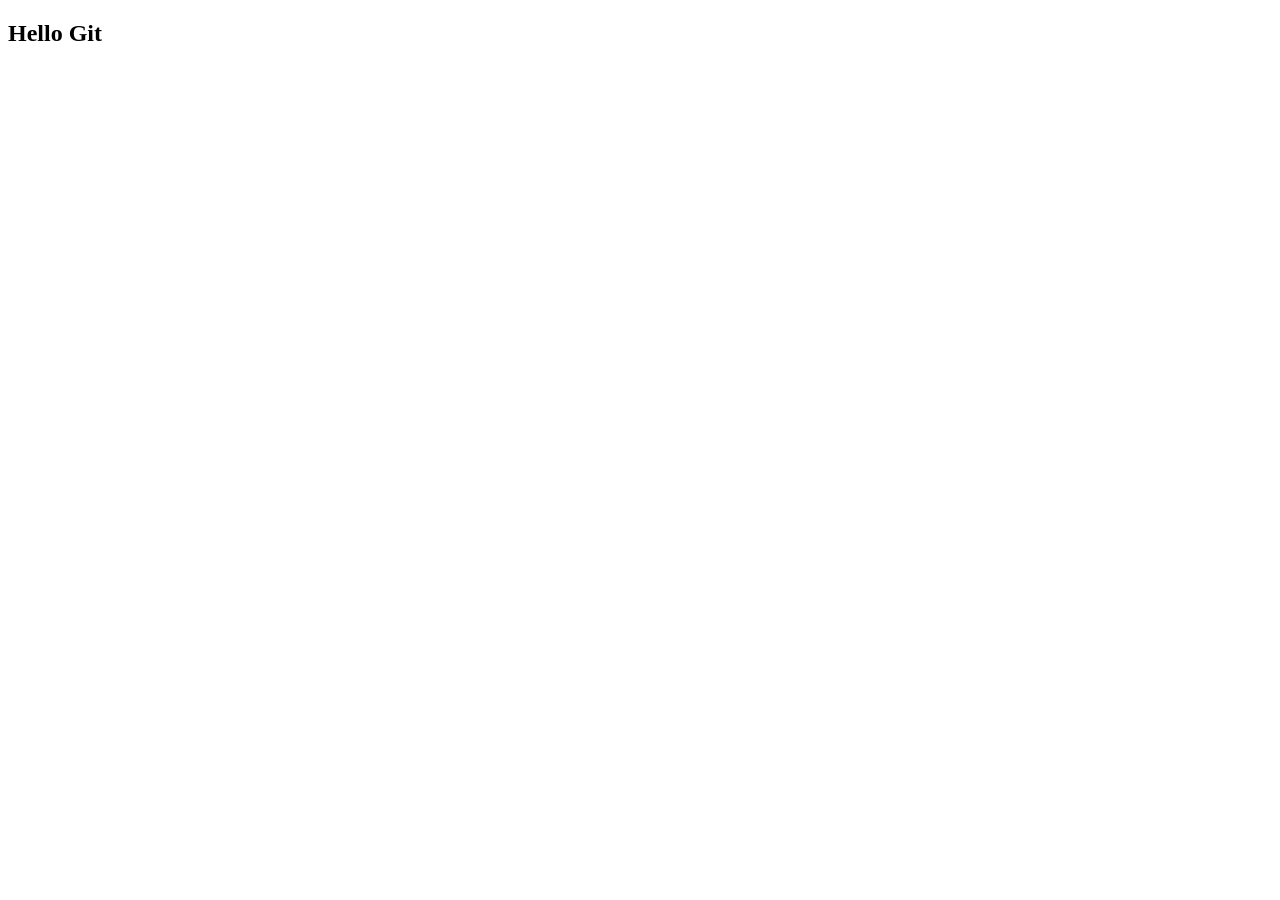
==== 001.html @ 0cefd740 "ready" ====
<!DOCTYPE html>
<html lang="en">
<head>
    <meta charset="UTF-8">
    <meta name="viewport" content="width=device-width, initial-scale=1.0">
    <title>Git Practice</title>
</head>
<body>
    <h2>Hello Git</h2>
</body>
</html>
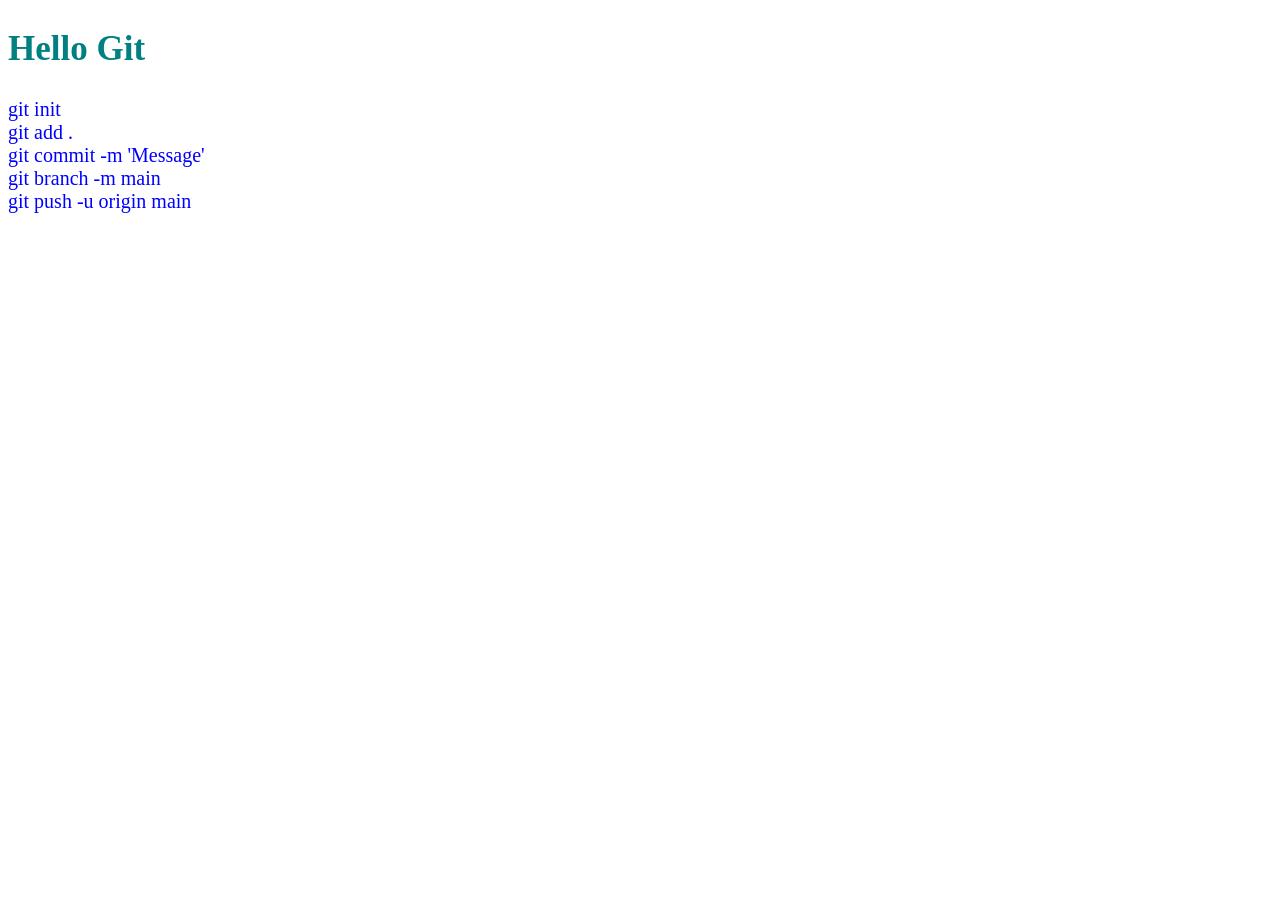
==== commit 5229d2fb: "just update" ====
--- a/001.html
+++ b/001.html
@@ -1,11 +1,18 @@
 <!DOCTYPE html>
-<html lang="en">
+<htm lang="en">
 <head>
     <meta charset="UTF-8">
     <meta name="viewport" content="width=device-width, initial-scale=1.0">
     <title>Git Practice</title>
 </head>
 <body>
-    <h2>Hello Git</h2>
+    <h2 style="color: teal; font-size: 35px;">Hello Git</h2>
+    <p style="font-size: 20px; color:blue ;">
+        git init <br>
+        git add . <br>
+        git commit -m 'Message' <br>
+        git branch -m main <br>
+        git push -u origin main 
+    </p>
 </body>
-</html>+</htm
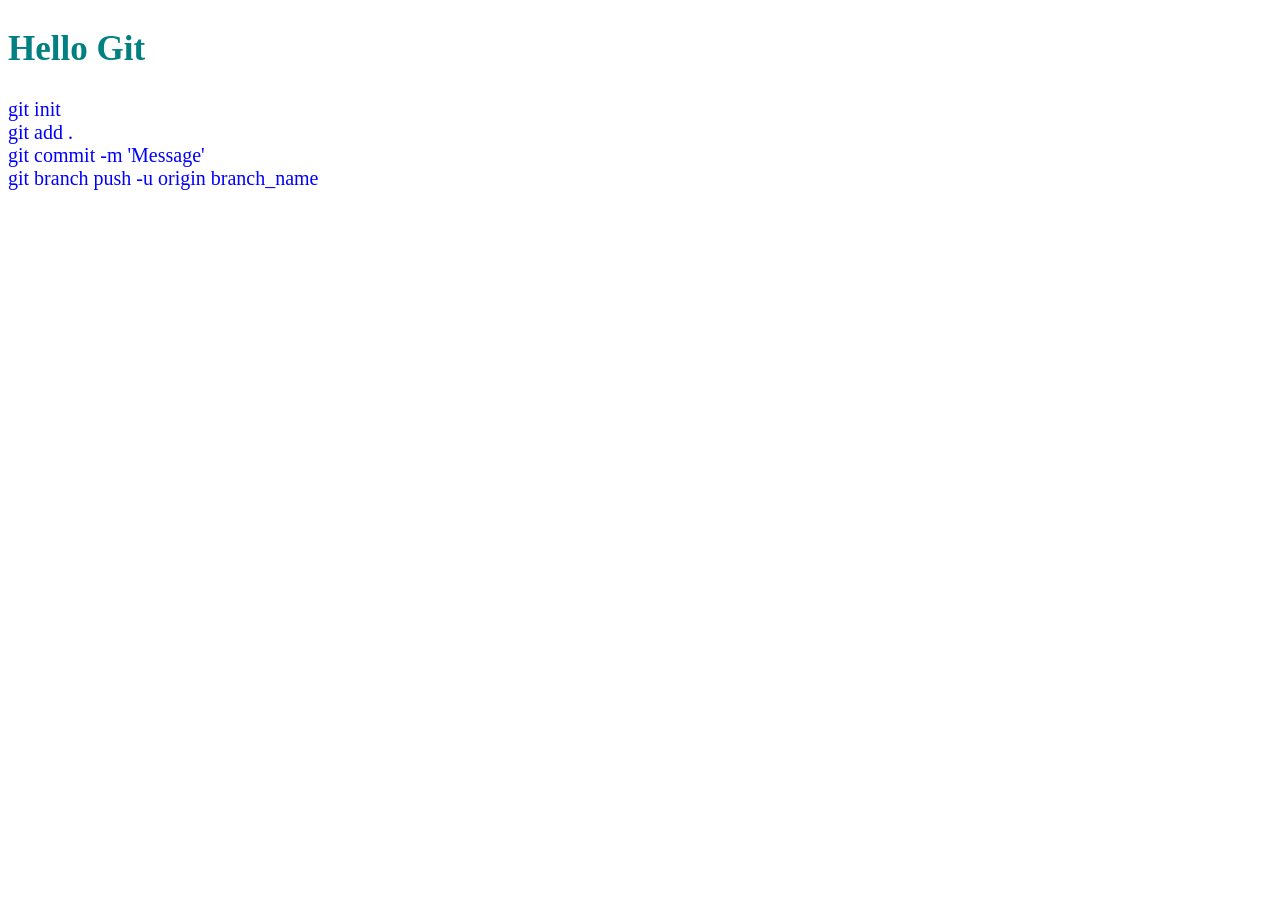
==== commit 4e0fb597: "just update" ====
--- a/001.html
+++ b/001.html
@@ -11,8 +11,7 @@
         git init <br>
         git add . <br>
         git commit -m 'Message' <br>
-        git branch -m main <br>
-        git push -u origin main 
+        git branch push -u origin branch_name<br>
     </p>
 </body>
 </htm
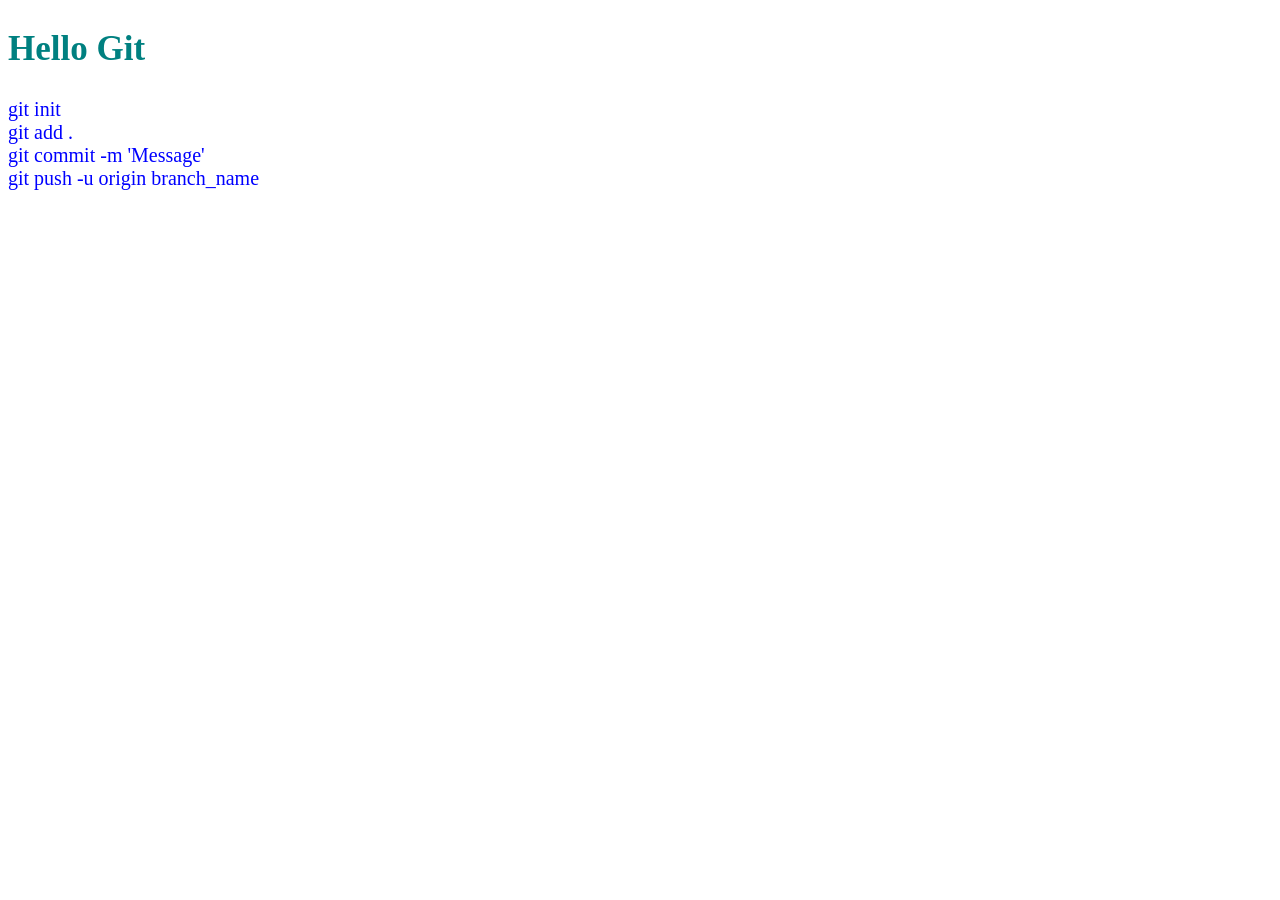
==== commit 8ed9faa3: "just update" ====
--- a/001.html
+++ b/001.html
@@ -11,7 +11,7 @@
         git init <br>
         git add . <br>
         git commit -m 'Message' <br>
-        git branch push -u origin branch_name<br>
+        git push -u origin branch_name<br>
     </p>
 </body>
 </htm
